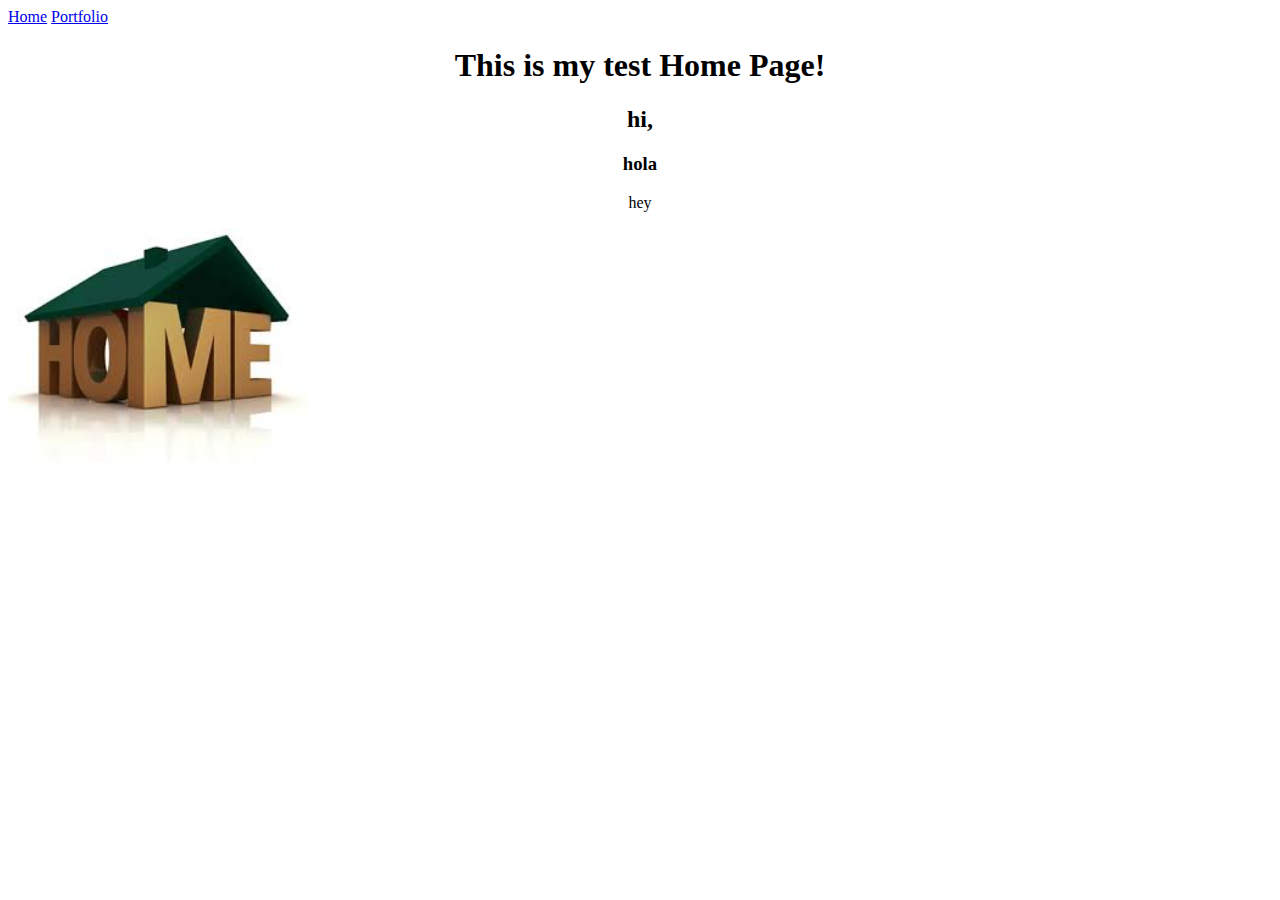
==== index.html @ 4f402b50 "Initial Commit" ====
<!doctype html>
<html lang="en">
  <head>
    <meta charset="utf-8">
    <title>Home</title>
  </head>
  <body>
    <a href="index.html">Home</a>
    <a href="portfolio.html">Portfolio</a>
    <center>
    <h1>This is my test Home Page!</h1>
    <h2>hi,</h2>
    <h3>hola</h3>
    <p>hey</p>
    </center>
    <img src="images/home.jpg" height="250">
  </body>
</html>
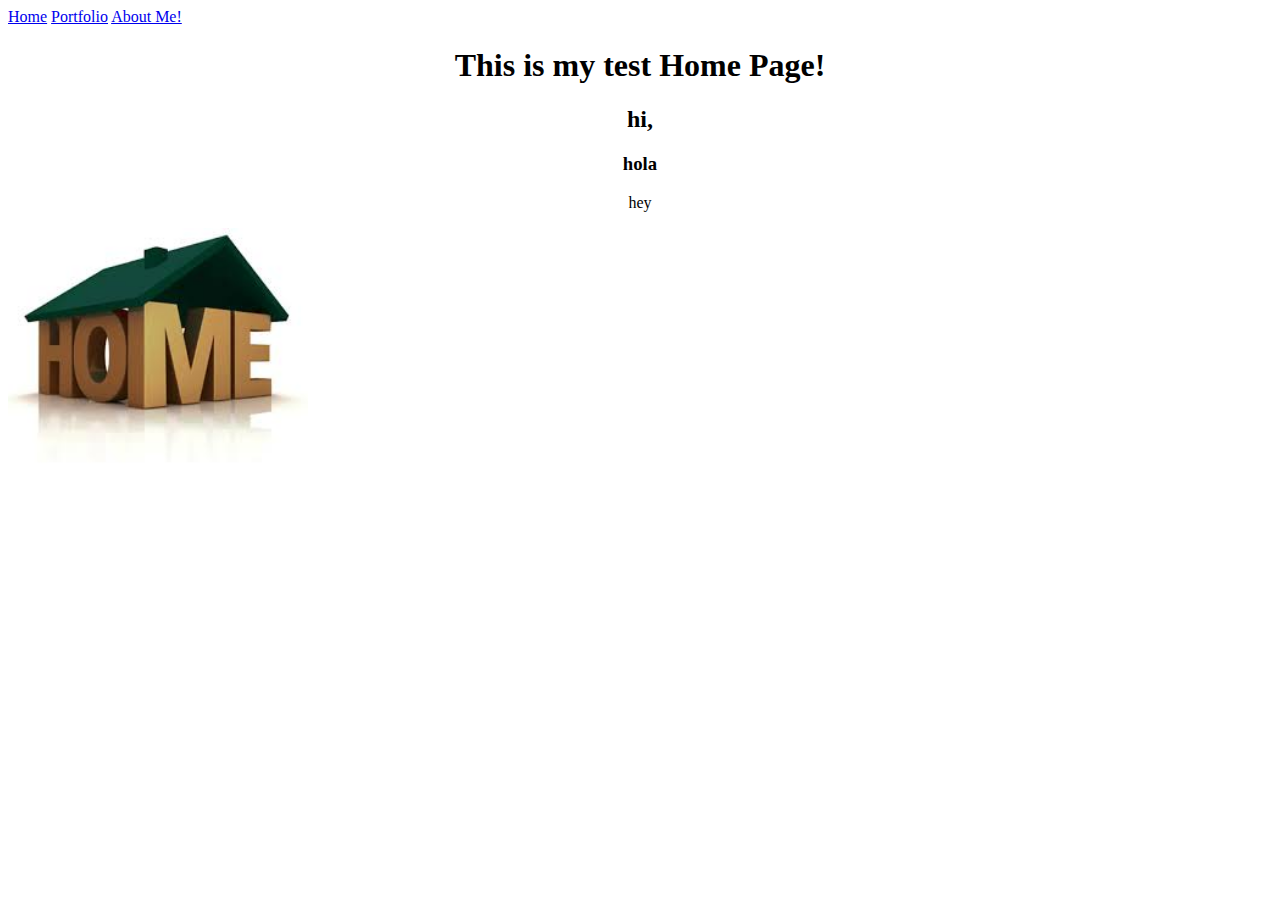
==== commit 65c3804a: "Me!" ====
--- a/index.html
+++ b/index.html
@@ -7,6 +7,7 @@
   <body>
     <a href="index.html">Home</a>
     <a href="portfolio.html">Portfolio</a>
+    <a href="aboutme.html">About Me!</a>
     <center>
     <h1>This is my test Home Page!</h1>
     <h2>hi,</h2>
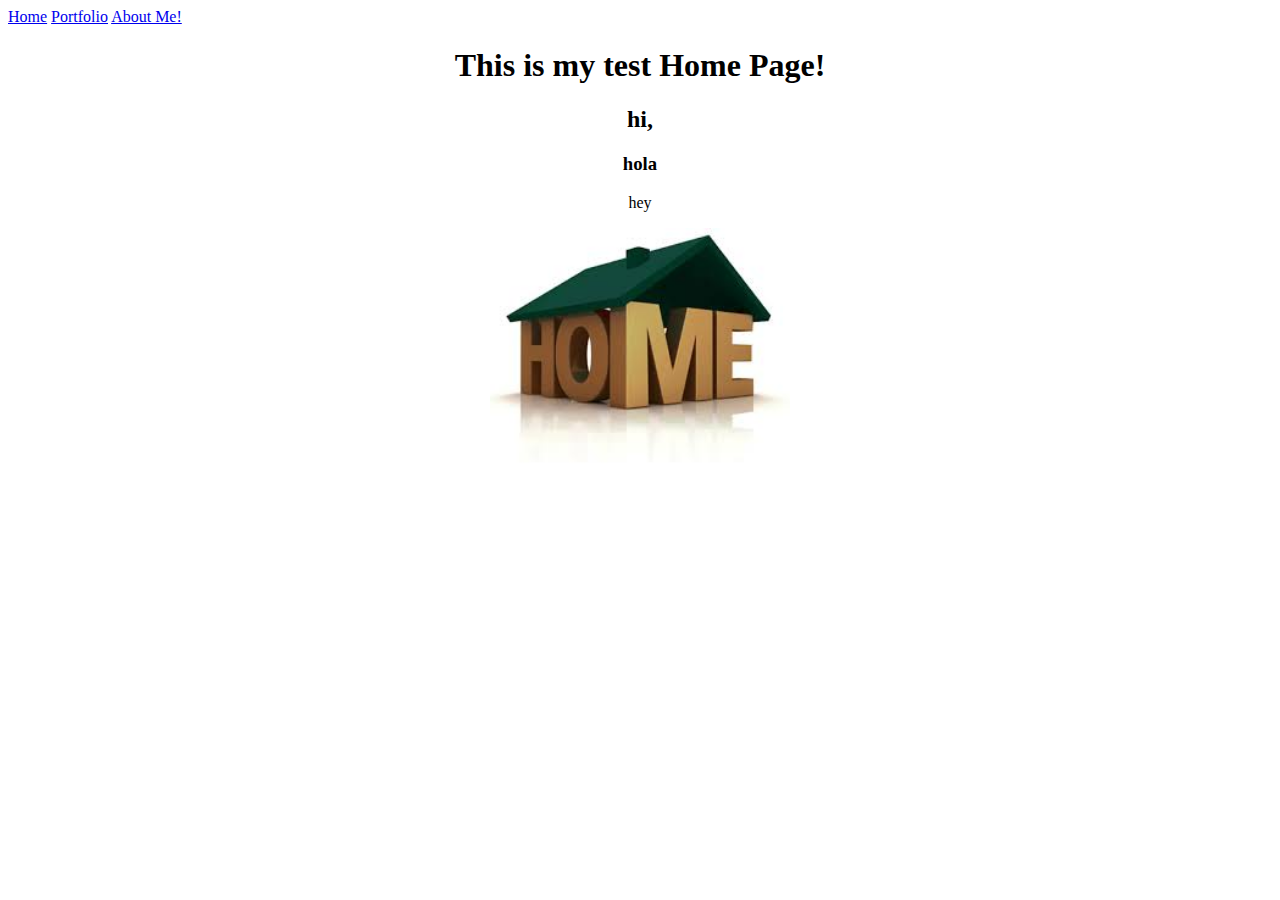
==== commit aaf0b4dd: "img src=https://farm6.staticflickr.com/5635/21663397742_10c834c71e.jpg" ====
--- a/index.html
+++ b/index.html
@@ -13,7 +13,7 @@
     <h2>hi,</h2>
     <h3>hola</h3>
     <p>hey</p>
+    <img src="images/home.jpg" height="250">
     </center>
-    <img src="images/home.jpg" height="250">
   </body>
 </html>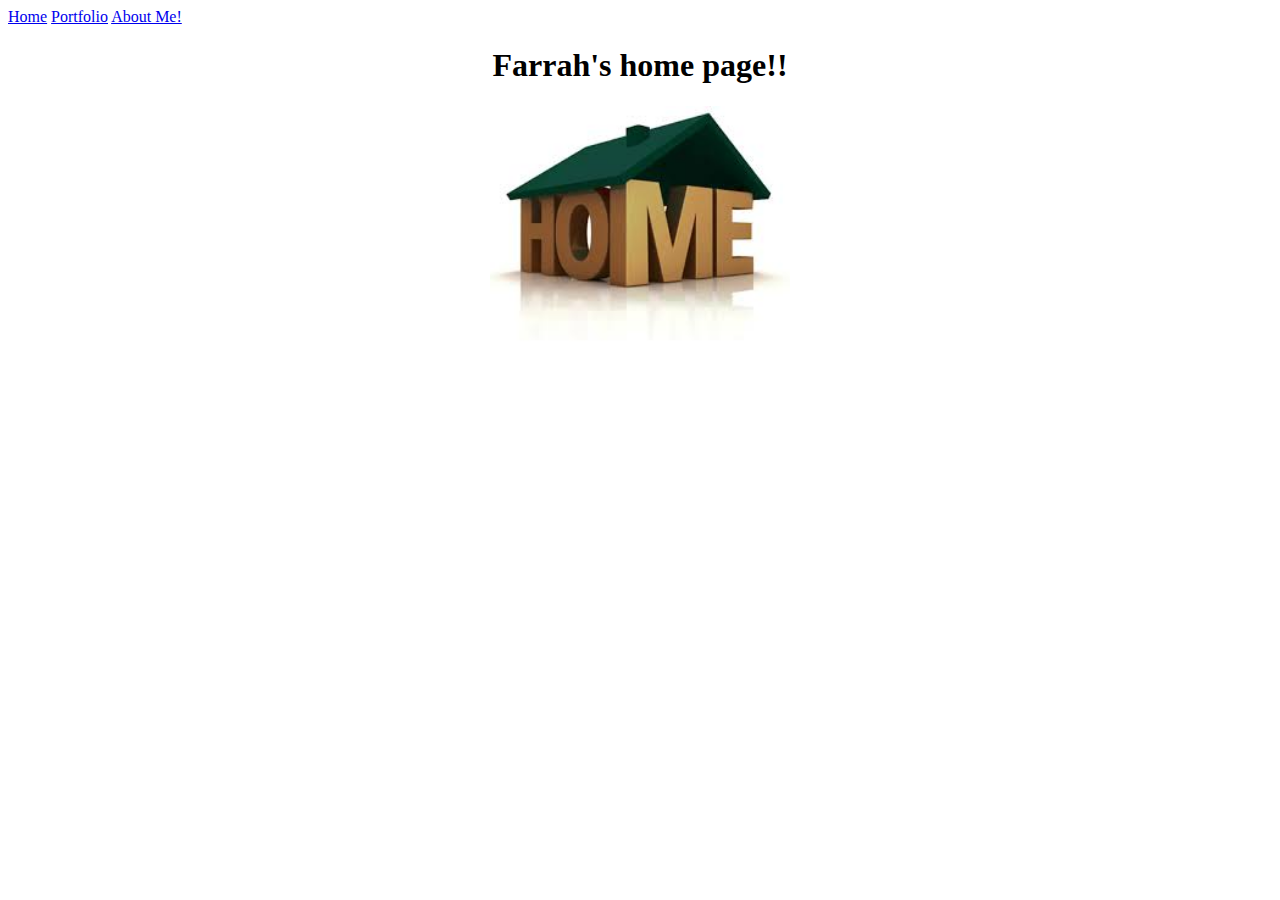
==== commit f8a7fa91: "CSS Changes" ====
--- a/index.html
+++ b/index.html
@@ -9,10 +9,7 @@
     <a href="portfolio.html">Portfolio</a>
     <a href="aboutme.html">About Me!</a>
     <center>
-    <h1>This is my test Home Page!</h1>
-    <h2>hi,</h2>
-    <h3>hola</h3>
-    <p>hey</p>
+    <h1>Farrah's home page!!</h1>
     <img src="images/home.jpg" height="250">
     </center>
   </body>
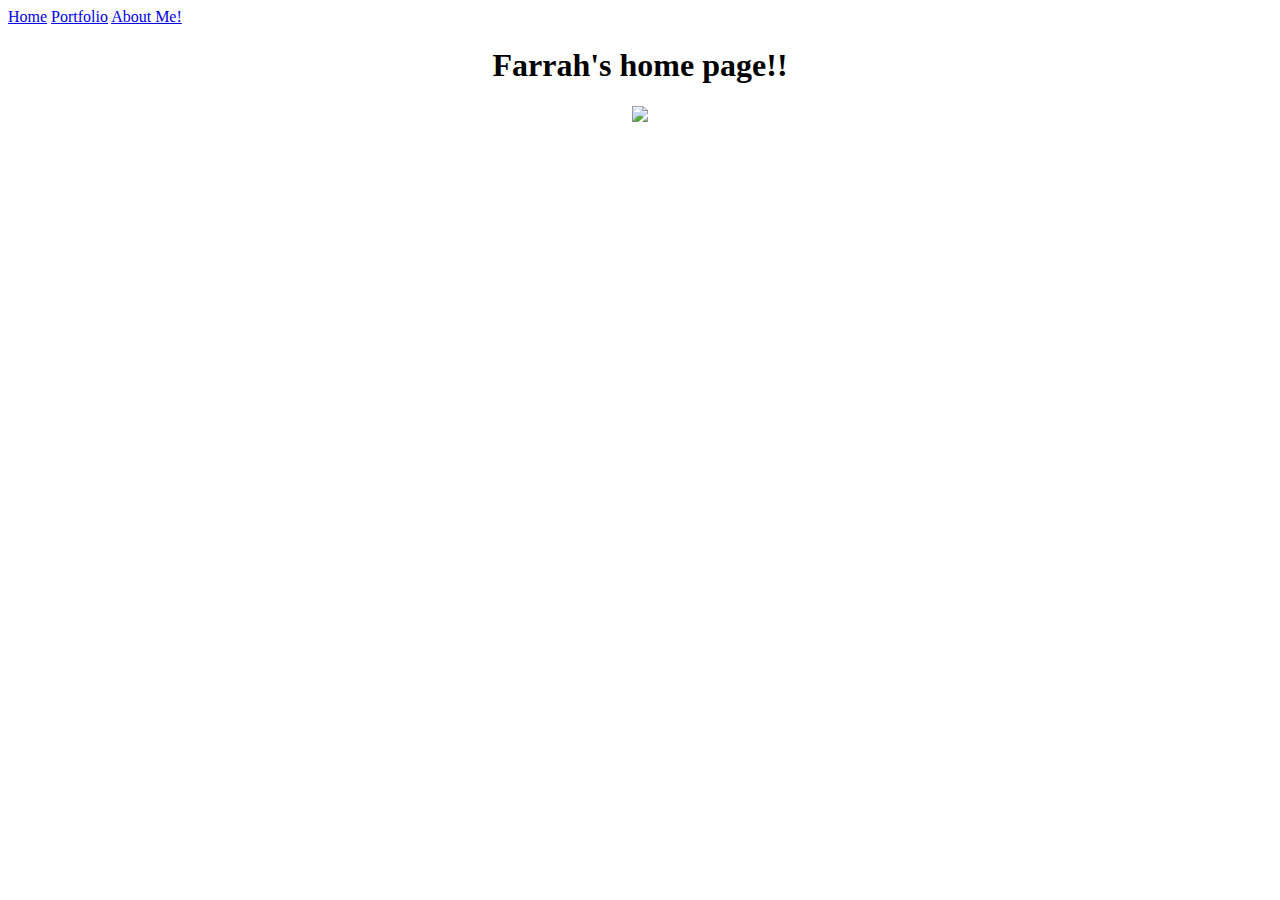
==== commit 10654124: "portfolio changes" ====
--- a/index.html
+++ b/index.html
@@ -10,7 +10,7 @@
     <a href="aboutme.html">About Me!</a>
     <center>
     <h1>Farrah's home page!!</h1>
-    <img src="images/home.jpg" height="250">
+    <img src="https://farm3.staticflickr.com/2726/4090559942_60c19a4a76_b.jpg" height="600">
     </center>
   </body>
 </html>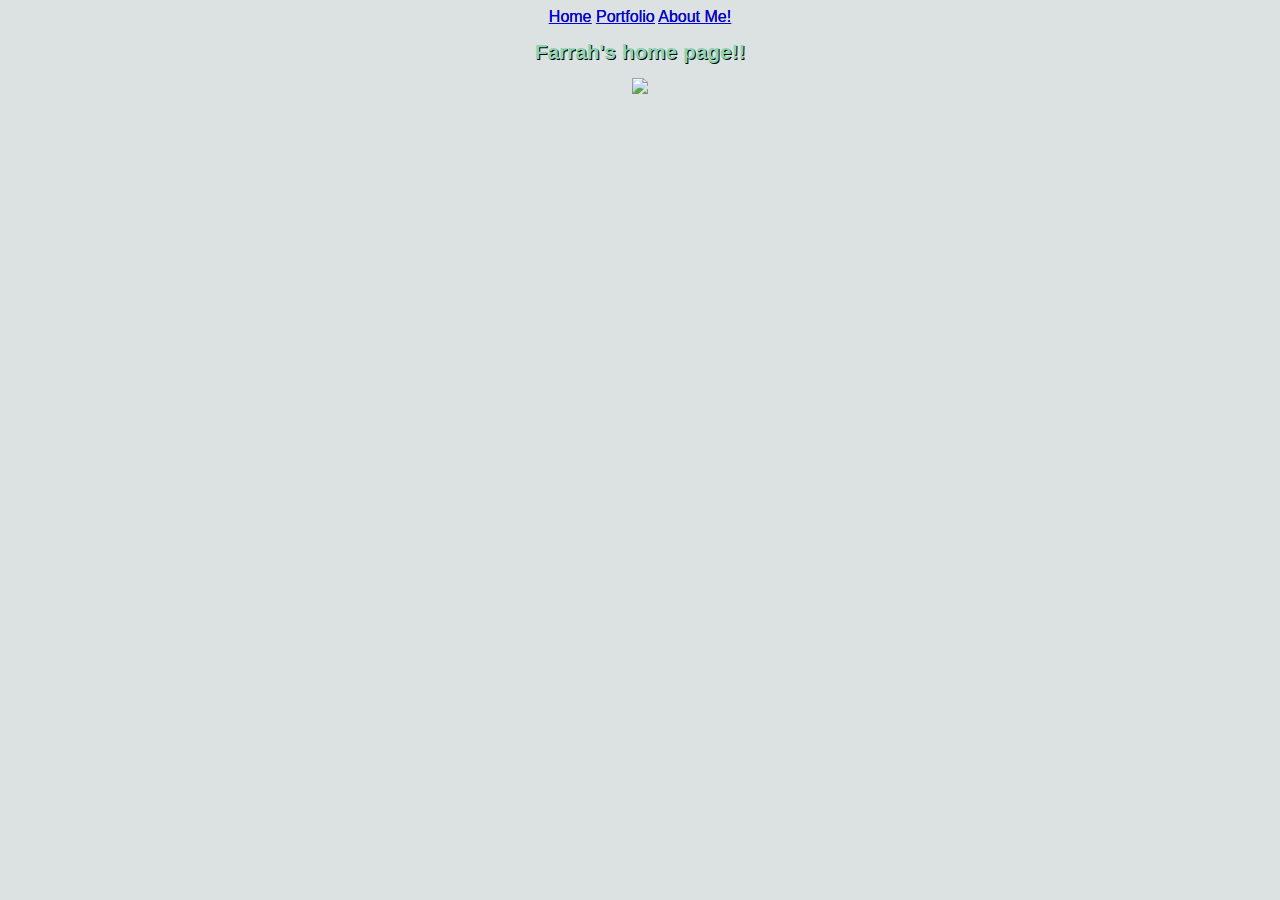
==== commit bf52ddf4: "portfolio changes" ====
--- a/index.html
+++ b/index.html
@@ -3,6 +3,7 @@
   <head>
     <meta charset="utf-8">
     <title>Home</title>
+    <link href="css.css" rel="stylesheet" type="text/css">
   </head>
   <body>
     <a href="index.html">Home</a>
--- a/css.css
+++ b/css.css
@@ -0,0 +1,42 @@
+body{
+	
+font-family: "Arial", "Arial", sans-serif;
+	
+color: #8dd3b1;
+	background-color: #dce2e2;
+	
+text-shadow: 0px 0px #000000;
+	text-align: center;
+
+}
+
+
+
+h1 {
+	
+font-size: 1.3em;
+	
+text-align: center;
+	
+text-shadow: 1px 1px #000000;
+
+}
+
+
+td, th {
+    
+border: 3px solid #dddddd;
+    
+text-align: left;
+    
+padding: 8px;
+
+}
+
+
+
+tr:nth-child(even) {
+    
+background-color: #dce2e2;
+
+}